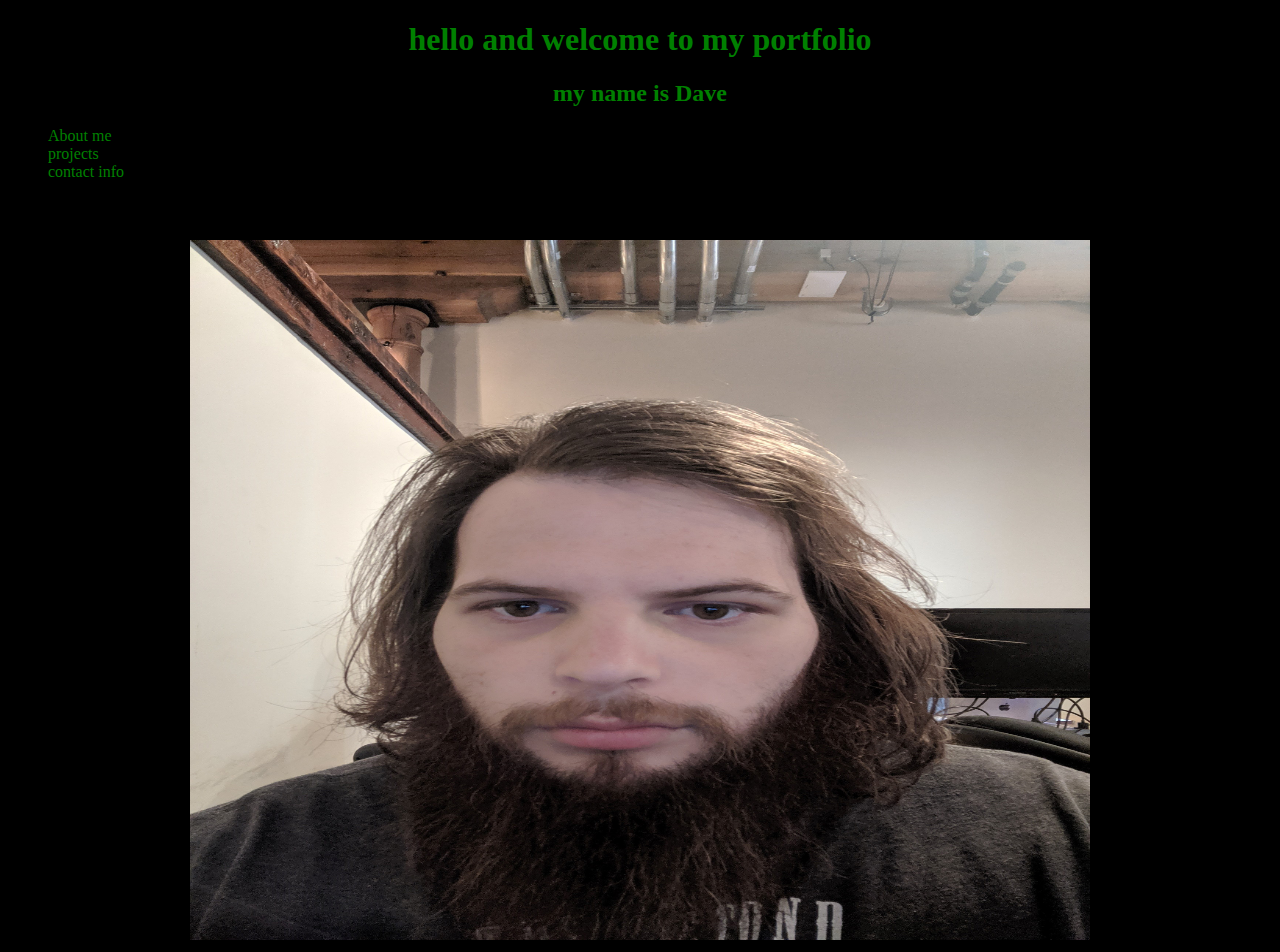
==== index.html @ f3103f22 "init" ====
<!DOCTYPE html>
<html>
<head>
	<meta charset="UTF-8">
	<title>my portfolio</title>
	<meta name="description" content=“this is to show future employers or clients my works i have done.along with ways to contact me”>
	<meta name="keywords" content="Daves portfolio">
	<meta name="author" content="Dave">
	<link rel="stylesheet" type="text/css" href="style.css">
</head>
<body >
	<center>
	<h1>hello and welcome to my portfolio</h1>
	<h2> my name is Dave</h2>
	</center> 
	<p> 
		<ul> 
			<li><a href="aboutme.html">About me</a></li>
			<li><a href="projects.html">projects</a></li>
			<li><a href="contact.html">contact info</a></li>
		</ul>
	</p>
	<h3>HTML image </h3>
		<center>
	<img src=portrait.jpg alt="portrait" width="900" height="700">
		</center>
</body>
</html>
---- style.css ----
body {
	background-color: black;
	font-family:"times new roman", times, sarifs;
}

h1 {
	color: green;
	background-color: black;
	text-align: center;
}
h2{
	color: green;
	background-color: black;
	text-align:center;
}
li a{
	color: green;
	text-decoration: none;
	text-shadow: white;
	align-items: left;
}
a:link{
	text-decoration: none;
	color: green;
	border-width: 150 px

}
a:hover {
	background-color: blue;
	color: white;
	text-decoration: none;
}
a:visted{
	color: green;
}
p{
a:link{
	text-decoration: none;
	color: green;
	border-color: white
	border-width: 150 px;
}
a:hover {
	background-color: blue;
	color: white;
	text-decoration: none;
}
a:visted{
	color: green;
}
}
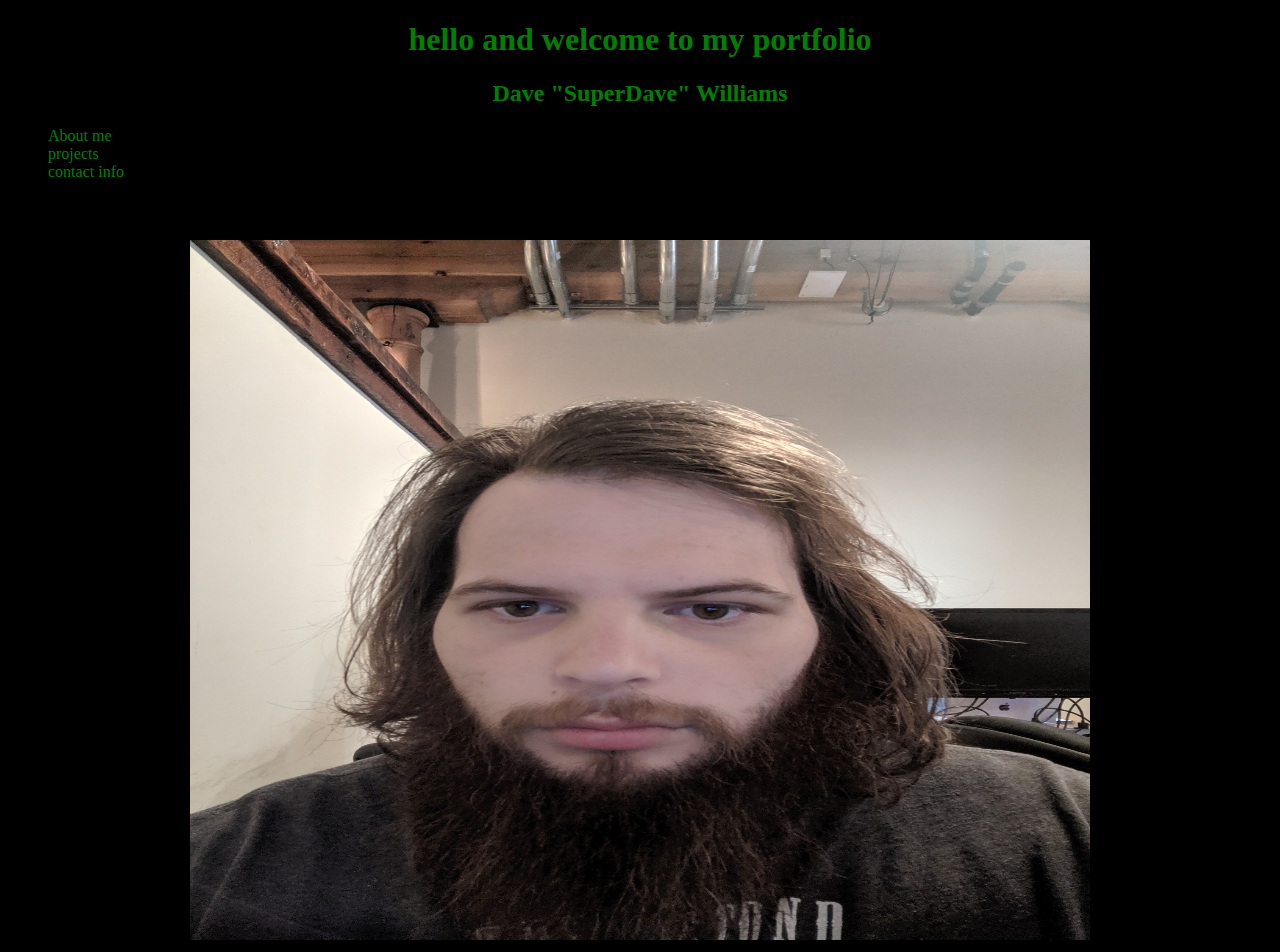
==== commit 1fe9dfb1: "completed and working" ====
--- a/index.html
+++ b/index.html
@@ -12,7 +12,7 @@
 <body >
 	<center>
 	<h1>hello and welcome to my portfolio</h1>
-	<h2> my name is Dave</h2>
+	<h2>  Dave "SuperDave" Williams</h2>
 	</center> 
 	<p> 
 		<ul> 
--- a/style.css
+++ b/style.css
@@ -12,8 +12,7 @@
 h2{
 	color: green;
 	background-color: black;
-	text-align:center;
-}
+	text-align:center;}
 li a{
 	color: green;
 	text-decoration: none;
